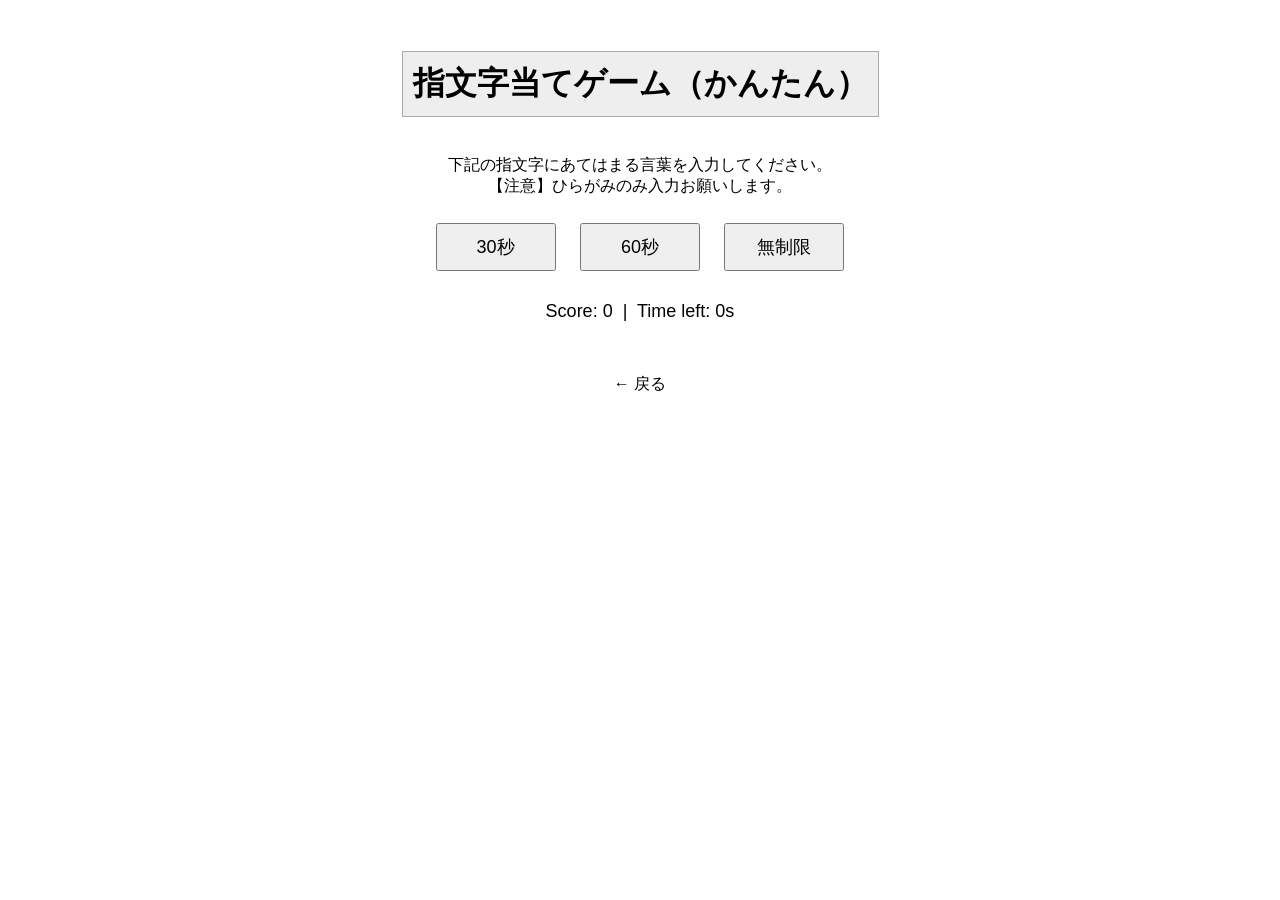
==== Fingerspelling_Guessing_Game/easy/Finger-spelling-game-easy.html @ e023d2c7 "Add files via upload" ====
<!DOCTYPE html>
<html lang="ja">
<head>
  <meta charset="UTF-8">
  <meta name="viewport" content="width=device-width, initial-scale=1.0" />
  <title>指文字当てゲーム（かんたん）</title>
  <style>
    body {
      font-family: sans-serif;
      text-align: center;
      margin: 30px;
      max-width: 1200px;
      margin-left: auto;
      margin-right: auto;
      padding: 0 16px;
    }

    h1 {
      background: #eee;
      padding: 10px;
      display: inline-block;
      border: 1px solid #aaa;
      font-size: 1.8rem;
    }

    .choices {
      display: flex;
      justify-content: center;
      gap: 20px;
      margin-top: 20px;
      flex-wrap: wrap;
    }

    .choice img {
      width: 100px;
      height: 100px;
      background: linear-gradient(to bottom, #3ac, #2a8);
      border-radius: 5px;
    }

    #answer-area {
      margin-top: 20px;
      display: none;
    }

    #answerInput {
      font-size: 20px;
      padding: 10px;
      width: 300px;
      border: 2px solid green;
      text-align: center;
    }

    button {
      font-size: 18px;
      padding: 10px 20px;
      margin: 10px;
      cursor: pointer;
    }

    #result, #summary {
      margin-top: 20px;
      font-size: 18px;
    }

    ul {
      list-style: none;
      padding: 0;
    }

    #nextButton {
      display: none;
      margin-top: 20px;
    }

    .footer-buttons {
      margin-top: 30px;
    }

    .footer-buttons {
      display: flex;
      justify-content: center;
      gap: 3em;
      margin-top: 2em;
    }

    .back-button  /* 戻る、ホームボタン */{
      font-size: 1.0em;
      text-decoration: none;
      color: #000;
    }

    /*.back-button, .home-button {
      margin: 0 10px;
      text-decoration: none;
      font-size: 18px;
      padding: 10px 20px;
      border: 1px solid #aaa;
      border-radius: 5px;
      background-color: #f0f0f0;
      color: #000;
    }

    .back-button:hover, .home-button:hover {
      background-color: #ddd;
    }*/

    /* 共通レスポンシブ */
    #answerInput { width: min(90%, 360px); }
    .choices .choice img { width: min(22vw, 100px); height: auto; }
    button { width: auto; min-width: 120px; }

    @media (max-width: 768px) {
      body { margin: 14px; padding: 0 10px; }
      h1 { font-size: 1.5rem; }
      p { font-size: 14px; }
      .choices { gap: 10px; }
      .choices .choice img { width: 24vw; max-width: 80px; }
      button { width: 100%; font-size: 16px; padding: 10px; margin: 6px 0; }
      #scoreTimer { font-size: 16px; }
      #answerInput { font-size: 18px; width: 90%; }
      .footer-buttons { gap: 1rem; }
    }

    @media (min-width: 769px) and (max-width: 1024px) {
      body { margin: 20px; padding: 0 16px; }
      h1 { font-size: 1.7rem; }
      .choices .choice img { width: min(18vw, 90px); }
      button { font-size: 17px; padding: 9px 18px; }
      #answerInput { width: min(80%, 400px); }
    }

    @media (min-width: 1025px) {
      body { margin: 30px; padding: 0 24px; }
      h1 { font-size: 2rem; }
      .choices .choice img { width: 100px; }
      button { font-size: 18px; padding: 10px 20px; }
      #answerInput { width: 360px; }
    }
  </style>
</head>
<body>

  <h1>指文字当てゲーム（かんたん）</h1>
  <p>下記の指文字にあてはまる言葉を入力してください。<br>
  【注意】ひらがみのみ入力お願いします。
  </p>

  <div>
    <button onclick="startGame(30)">30秒</button>
    <button onclick="startGame(60)">60秒</button>
    <button onclick="startGame(0)">無制限</button>
  </div>

  <!-- スコアとタイマー表示 -->
  <div id="scoreTimer" style="margin-top:20px; font-size:18px;">
    <span id="scoreDisplay">Score: 0</span> &nbsp;|&nbsp; <span id="timer">Time left: 0s</span>
  </div>

  <div id="question-number"></div>
  <div class="choices" id="choices"></div>

  <div id="answer-area">
    <input type="text" id="answerInput" placeholder="回答欄">
    <button onclick="submitAnswer()">回答</button>
  </div>

  <div id="result"></div>
  <button id="endButton" style="display:none;" onclick="endGame()">終了</button>
  <button id="nextButton" onclick="nextQuestion()">次の問題へ進む</button>

  <div id="summary"></div>

  <script>
    const kanaList = [
      'あ','い','う','え','お','か','き','く','け','こ','さ','し','す','せ','そ','た','ち','つ','て','と','な','に','ぬ','ね','の','は','ひ','ふ','へ','ほ','ま','み','む','め','も','や','ゆ','よ','ら','り','る','れ','ろ','わ','を','ん','ー','ゃ','ゅ','っ','が','ぎ','ぐ','げ','ご','ざ','じ','ず','ぜ','ぞ','だ','ぢ','づ','で','ど','ば','び','ぶ','べ','ぼ','ぱ','ぴ','ぷ','ぺ','ぽ'
    ];

    let currentQuestion = 0;
    let totalQuestions = 0; // will be set at end equal to questions answered
    let correctCount = 0;
    let score = 0;
    let currentWord = "";
    let history = [];
    let timeLeft;
    let timerInterval;
    let unlimited = false;

    function startGame(limit) {
      currentQuestion = 0;
      totalQuestions = 0;
      correctCount = 0;
      score = 0;
      history = [];
      unlimited = limit === 0;
      timeLeft = unlimited ? 0 : limit;
      stopTimer();
      document.getElementById('summary').innerHTML = '';
      document.getElementById('result').textContent = '';
      document.getElementById('choices').innerHTML = '';
      document.getElementById('question-number').textContent = '';
      document.getElementById('answer-area').style.display = 'none';
      document.getElementById('nextButton').style.display = 'none';
      document.getElementById('endButton').style.display = unlimited ? 'inline-block' : 'none';
      updateScore();
      updateTimerDisplay();
      if (!unlimited) startTimer();
      nextQuestion();
    }

    function getRandomKanaWord() {
      const length = Math.floor(Math.random() * 3) + 3; // 3〜5文字
      let word = '';
      for (let i = 0; i < length; i++) {
        const kana = kanaList[Math.floor(Math.random() * kanaList.length)];
        word += kana;
      }
      return word;
    }

function nextQuestion() {
  if (!unlimited && timeLeft <= 0) {
    totalQuestions = currentQuestion;
    showSummary();
    return;
  }

  document.getElementById('result').textContent = '';
  document.getElementById('answerInput').value = '';
  document.getElementById('question-number').textContent = `問題 ${currentQuestion + 1}`;
  document.getElementById('answer-area').style.display = 'block';

  // 回答後に表示されるボタン
  const nextButton = document.getElementById('nextButton');
  nextButton.textContent = '次の問題へ進む';
  nextButton.style.display = 'none';

  currentWord = getRandomKanaWord();

  const choiceContainer = document.getElementById('choices');
  choiceContainer.innerHTML = '';
  for (let i = 0; i < currentWord.length; i++) {
    const kana = currentWord[i];
    const img = document.createElement('img');
    img.src = `../Finger_Spelling_Image_Compressed/${kana.normalize('NFD')}.png`;
    img.alt = kana;
    const div = document.createElement('div');
    div.className = 'choice';
    div.appendChild(img);
    choiceContainer.appendChild(div);
  }

  currentQuestion++;
}

    function submitAnswer() {
      const input = document.getElementById('answerInput').value.trim();
      const isCorrect = input === currentWord;
      document.getElementById('result').textContent = isCorrect ? "正解！🎉" : `不正解！😢 正解は「${currentWord}」`;

      history.push({
        question: currentWord,
        answer: input,
        isCorrect: isCorrect
      });

      if (isCorrect) {
        correctCount++;
        score += 10;
        updateScore();
      }
      document.getElementById('nextButton').style.display = 'inline-block';
      document.getElementById('answer-area').style.display = 'none';
    }

    function showSummary() {
      const incorrect = totalQuestions - correctCount;
      const rate = totalQuestions > 0 ? Math.round((correctCount / totalQuestions) * 100) : 0;
      let summary = `<h2>結果</h2>
        <p>スコア：${score}点</p>
        <p>正解：${correctCount}問 / ${totalQuestions}問</p>
        <p>正解率：${rate}%</p>
        <ul>`;

      history.forEach((q, i) => {
        summary += `<li>第${i + 1}問：${q.isCorrect ? '⭕' : '❌'}（入力：${q.answer} ／ 正解：${q.question}）</li>`;
      });

      summary += '</ul>';
      document.getElementById('summary').innerHTML = summary;
      document.getElementById('choices').innerHTML = '';
      document.getElementById('question-number').textContent = '';
      document.getElementById('result').textContent = '';
      document.getElementById('answer-area').style.display = 'none';
      document.getElementById('nextButton').style.display = 'none';
      document.getElementById('summary').innerHTML = summary;
      saveRanking(score, correctCount, totalQuestions);
      const rankingHtml = renderRanking();
      document.getElementById('summary').innerHTML = summary + rankingHtml;
    }
    // スコア・タイマー・ランキング機能
    const TIME_LIMIT = 60;

    function updateScore() {
      document.getElementById('scoreDisplay').textContent = `Score: ${score}`;
    }

    function updateTimerDisplay() {
      document.getElementById('timer').textContent = unlimited ? '無制限' : `Time left: ${timeLeft}s`;
    }

    function startTimer() {
      timerInterval = setInterval(() => {
        timeLeft--;
        updateTimerDisplay();
        if (timeLeft <= 0) {
          clearInterval(timerInterval);
          totalQuestions = currentQuestion;
          showSummary();
        }
      }, 1000);
    }

    function stopTimer() {
      if (timerInterval) {
        clearInterval(timerInterval);
      }
    }

    function getRanking() {
      return JSON.parse(localStorage.getItem('rankingEasy') || '[]');
    }

    function saveRanking(score, correct, total) {
      const list = getRanking();
      list.push({ score, correct, total, date: new Date().toLocaleString() });
      list.sort((a, b) => b.score - a.score);
      if (list.length > 10) list.splice(10);
      localStorage.setItem('rankingEasy', JSON.stringify(list));
    }

    function renderRanking() {
      const list = getRanking();
      if (list.length === 0) return '';
      let html = '<h3>ランキング</h3><ol>';
      list.forEach(e => {
        html += `<li>${e.score}点 （${e.correct}/${e.total}問） ${e.date}</li>`;
      });
      html += '</ol>';
      return html;
    }
    function endGame() {
      totalQuestions = currentQuestion;
      showSummary();
    }

    // Enterキーで回答を送信／次の問題へ移動
    document.addEventListener('keydown', (event) => {
      if (event.key !== 'Enter') return;

      const answerArea = document.getElementById('answer-area');
      const nextButton = document.getElementById('nextButton');

      if (answerArea && answerArea.style.display !== 'none') {
        submitAnswer();
      } else if (nextButton && nextButton.style.display !== 'none') {
        nextQuestion();
      }
    });
  </script>

  <!-- 戻るボタン -->
  <div class="footer-buttons">
    <a href="../../index.html" class="back-button">← 戻る</a>
  </div>

</body>
</html>
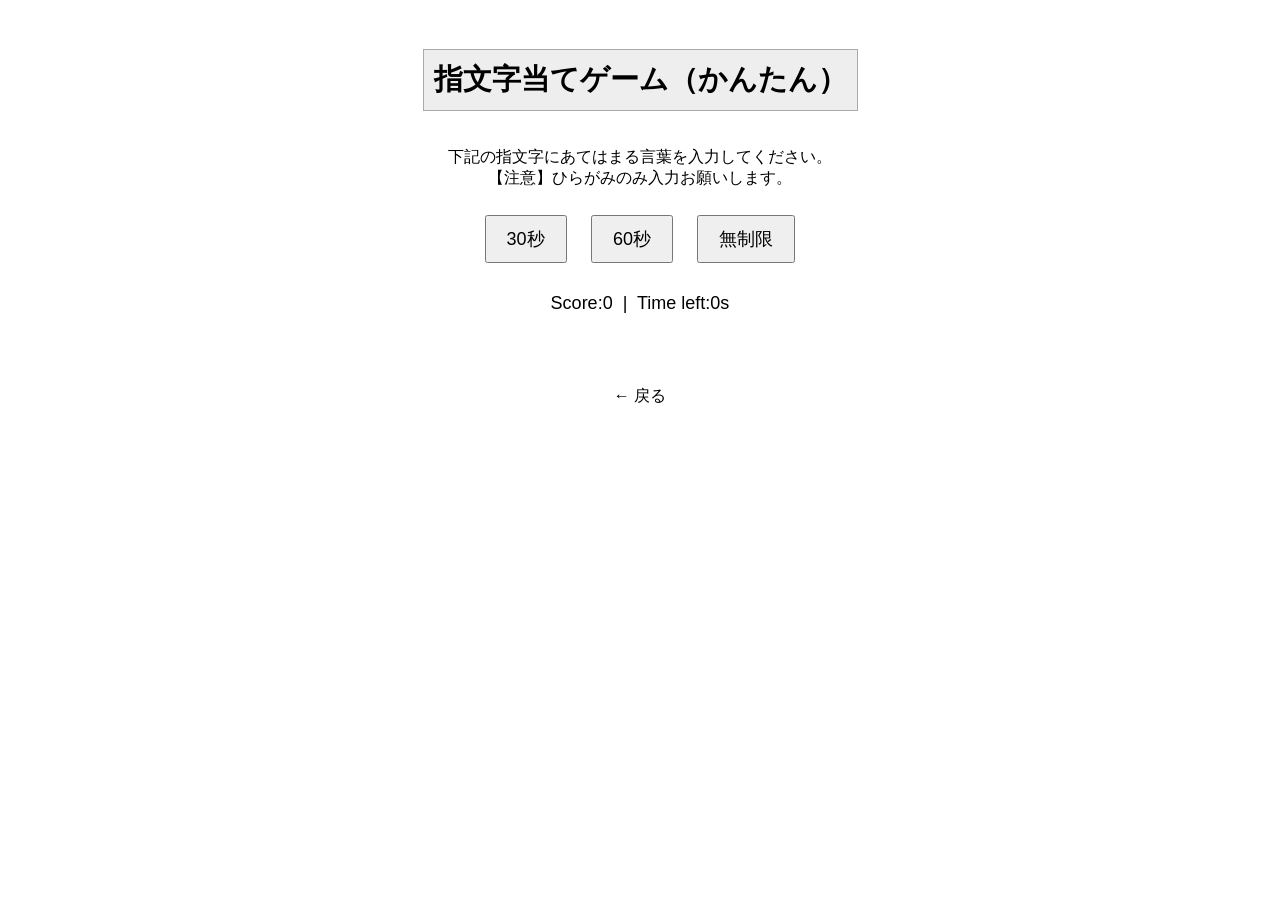
==== commit 85d8ab7f: "Update Finger-spelling-game-easy.html" ====
--- a/Fingerspelling_Guessing_Game/easy/Finger-spelling-game-easy.html
+++ b/Fingerspelling_Guessing_Game/easy/Finger-spelling-game-easy.html
@@ -1,378 +1,421 @@
 <!DOCTYPE html>
 <html lang="ja">
 <head>
-  <meta charset="UTF-8">
-  <meta name="viewport" content="width=device-width, initial-scale=1.0" />
-  <title>指文字当てゲーム（かんたん）</title>
-  <style>
-    body {
-      font-family: sans-serif;
-      text-align: center;
-      margin: 30px;
-      max-width: 1200px;
-      margin-left: auto;
-      margin-right: auto;
-      padding: 0 16px;
-    }
-
-    h1 {
-      background: #eee;
-      padding: 10px;
-      display: inline-block;
-      border: 1px solid #aaa;
-      font-size: 1.8rem;
-    }
-
-    .choices {
-      display: flex;
-      justify-content: center;
-      gap: 20px;
-      margin-top: 20px;
-      flex-wrap: wrap;
-    }
-
-    .choice img {
-      width: 100px;
-      height: 100px;
-      background: linear-gradient(to bottom, #3ac, #2a8);
-      border-radius: 5px;
-    }
-
-    #answer-area {
-      margin-top: 20px;
-      display: none;
-    }
-
-    #answerInput {
-      font-size: 20px;
-      padding: 10px;
-      width: 300px;
-      border: 2px solid green;
-      text-align: center;
-    }
-
-    button {
-      font-size: 18px;
-      padding: 10px 20px;
-      margin: 10px;
-      cursor: pointer;
-    }
-
-    #result, #summary {
-      margin-top: 20px;
-      font-size: 18px;
-    }
-
-    ul {
-      list-style: none;
-      padding: 0;
-    }
-
-    #nextButton {
-      display: none;
-      margin-top: 20px;
-    }
-
-    .footer-buttons {
-      margin-top: 30px;
-    }
-
-    .footer-buttons {
-      display: flex;
-      justify-content: center;
-      gap: 3em;
-      margin-top: 2em;
-    }
-
-    .back-button  /* 戻る、ホームボタン */{
-      font-size: 1.0em;
-      text-decoration: none;
-      color: #000;
-    }
-
-    /*.back-button, .home-button {
-      margin: 0 10px;
-      text-decoration: none;
-      font-size: 18px;
-      padding: 10px 20px;
-      border: 1px solid #aaa;
-      border-radius: 5px;
-      background-color: #f0f0f0;
-      color: #000;
-    }
-
-    .back-button:hover, .home-button:hover {
-      background-color: #ddd;
-    }*/
-
-    /* 共通レスポンシブ */
-    #answerInput { width: min(90%, 360px); }
-    .choices .choice img { width: min(22vw, 100px); height: auto; }
-    button { width: auto; min-width: 120px; }
-
-    @media (max-width: 768px) {
-      body { margin: 14px; padding: 0 10px; }
-      h1 { font-size: 1.5rem; }
-      p { font-size: 14px; }
-      .choices { gap: 10px; }
-      .choices .choice img { width: 24vw; max-width: 80px; }
-      button { width: 100%; font-size: 16px; padding: 10px; margin: 6px 0; }
-      #scoreTimer { font-size: 16px; }
-      #answerInput { font-size: 18px; width: 90%; }
-      .footer-buttons { gap: 1rem; }
-    }
-
-    @media (min-width: 769px) and (max-width: 1024px) {
-      body { margin: 20px; padding: 0 16px; }
-      h1 { font-size: 1.7rem; }
-      .choices .choice img { width: min(18vw, 90px); }
-      button { font-size: 17px; padding: 9px 18px; }
-      #answerInput { width: min(80%, 400px); }
-    }
-
-    @media (min-width: 1025px) {
-      body { margin: 30px; padding: 0 24px; }
-      h1 { font-size: 2rem; }
-      .choices .choice img { width: 100px; }
-      button { font-size: 18px; padding: 10px 20px; }
-      #answerInput { width: 360px; }
-    }
-  </style>
+<meta charset="UTF-8">
+<meta name="viewport" content="width=device-width, initial-scale=1.0" />
+<title>指文字当てゲーム（かんたん）</title>
+
+<style>
+
+body{
+font-family:sans-serif;
+text-align:center;
+margin:30px;
+max-width:1200px;
+margin-left:auto;
+margin-right:auto;
+padding:0 16px;
+}
+
+h1{
+background:#eee;
+padding:10px;
+display:inline-block;
+border:1px solid #aaa;
+font-size:1.8rem;
+}
+
+.choices{
+display:flex;
+justify-content:center;
+gap:20px;
+margin-top:20px;
+flex-wrap:wrap;
+}
+
+.choice img{
+width:100px;
+height:100px;
+background:linear-gradient(to bottom,#3ac,#2a8);
+border-radius:5px;
+}
+
+#answer-area{
+margin-top:20px;
+display:none;
+}
+
+#answerInput{
+font-size:20px;
+padding:10px;
+width:300px;
+border:2px solid green;
+text-align:center;
+}
+
+button{
+font-size:18px;
+padding:10px 20px;
+margin:10px;
+cursor:pointer;
+}
+
+#result,#summary{
+margin-top:20px;
+font-size:18px;
+}
+
+ul{
+list-style:none;
+padding:0;
+}
+
+#nextButton{
+display:none;
+}
+
+/* ボタンエリア */
+
+.game-buttons{
+display:flex;
+justify-content:center;
+gap:10px;
+margin-top:20px;
+}
+
+.footer-buttons{
+display:flex;
+justify-content:center;
+gap:3em;
+margin-top:2em;
+}
+
+.back-button{
+font-size:1em;
+text-decoration:none;
+color:#000;
+}
+
+/* 共通レスポンシブ */
+
+#answerInput{
+width:min(90%,360px);
+}
+
+.choices .choice img{
+width:min(22vw,100px);
+height:auto;
+}
+
+/* スマホ */
+
+@media (max-width:768px){
+
+body{
+margin:14px;
+padding:0 10px;
+}
+
+h1{
+font-size:1.5rem;
+}
+
+p{
+font-size:14px;
+}
+
+.choices{
+gap:10px;
+}
+
+.choices .choice img{
+width:24vw;
+max-width:80px;
+}
+
+button{
+width:100%;
+font-size:16px;
+padding:10px;
+margin:6px 0;
+}
+
+#scoreTimer{
+font-size:16px;
+}
+
+#answerInput{
+font-size:18px;
+width:90%;
+}
+
+/* ⭐ボタン順序を入れ替える */
+
+#nextButton{
+order:1;
+}
+
+#endButton{
+order:2;
+}
+
+}
+
+</style>
 </head>
+
 <body>
 
-  <h1>指文字当てゲーム（かんたん）</h1>
-  <p>下記の指文字にあてはまる言葉を入力してください。<br>
-  【注意】ひらがみのみ入力お願いします。
-  </p>
-
-  <div>
-    <button onclick="startGame(30)">30秒</button>
-    <button onclick="startGame(60)">60秒</button>
-    <button onclick="startGame(0)">無制限</button>
-  </div>
-
-  <!-- スコアとタイマー表示 -->
-  <div id="scoreTimer" style="margin-top:20px; font-size:18px;">
-    <span id="scoreDisplay">Score: 0</span> &nbsp;|&nbsp; <span id="timer">Time left: 0s</span>
-  </div>
-
-  <div id="question-number"></div>
-  <div class="choices" id="choices"></div>
-
-  <div id="answer-area">
-    <input type="text" id="answerInput" placeholder="回答欄">
-    <button onclick="submitAnswer()">回答</button>
-  </div>
-
-  <div id="result"></div>
-  <button id="endButton" style="display:none;" onclick="endGame()">終了</button>
-  <button id="nextButton" onclick="nextQuestion()">次の問題へ進む</button>
-
-  <div id="summary"></div>
-
-  <script>
-    const kanaList = [
-      'あ','い','う','え','お','か','き','く','け','こ','さ','し','す','せ','そ','た','ち','つ','て','と','な','に','ぬ','ね','の','は','ひ','ふ','へ','ほ','ま','み','む','め','も','や','ゆ','よ','ら','り','る','れ','ろ','わ','を','ん','ー','ゃ','ゅ','っ','が','ぎ','ぐ','げ','ご','ざ','じ','ず','ぜ','ぞ','だ','ぢ','づ','で','ど','ば','び','ぶ','べ','ぼ','ぱ','ぴ','ぷ','ぺ','ぽ'
-    ];
-
-    let currentQuestion = 0;
-    let totalQuestions = 0; // will be set at end equal to questions answered
-    let correctCount = 0;
-    let score = 0;
-    let currentWord = "";
-    let history = [];
-    let timeLeft;
-    let timerInterval;
-    let unlimited = false;
-
-    function startGame(limit) {
-      currentQuestion = 0;
-      totalQuestions = 0;
-      correctCount = 0;
-      score = 0;
-      history = [];
-      unlimited = limit === 0;
-      timeLeft = unlimited ? 0 : limit;
-      stopTimer();
-      document.getElementById('summary').innerHTML = '';
-      document.getElementById('result').textContent = '';
-      document.getElementById('choices').innerHTML = '';
-      document.getElementById('question-number').textContent = '';
-      document.getElementById('answer-area').style.display = 'none';
-      document.getElementById('nextButton').style.display = 'none';
-      document.getElementById('endButton').style.display = unlimited ? 'inline-block' : 'none';
-      updateScore();
-      updateTimerDisplay();
-      if (!unlimited) startTimer();
-      nextQuestion();
-    }
-
-    function getRandomKanaWord() {
-      const length = Math.floor(Math.random() * 3) + 3; // 3〜5文字
-      let word = '';
-      for (let i = 0; i < length; i++) {
-        const kana = kanaList[Math.floor(Math.random() * kanaList.length)];
-        word += kana;
-      }
-      return word;
-    }
-
-function nextQuestion() {
-  if (!unlimited && timeLeft <= 0) {
-    totalQuestions = currentQuestion;
-    showSummary();
-    return;
-  }
-
-  document.getElementById('result').textContent = '';
-  document.getElementById('answerInput').value = '';
-  document.getElementById('question-number').textContent = `問題 ${currentQuestion + 1}`;
-  document.getElementById('answer-area').style.display = 'block';
-
-  // 回答後に表示されるボタン
-  const nextButton = document.getElementById('nextButton');
-  nextButton.textContent = '次の問題へ進む';
-  nextButton.style.display = 'none';
-
-  currentWord = getRandomKanaWord();
-
-  const choiceContainer = document.getElementById('choices');
-  choiceContainer.innerHTML = '';
-  for (let i = 0; i < currentWord.length; i++) {
-    const kana = currentWord[i];
-    const img = document.createElement('img');
-    img.src = `../Finger_Spelling_Image_Compressed/${kana.normalize('NFD')}.png`;
-    img.alt = kana;
-    const div = document.createElement('div');
-    div.className = 'choice';
-    div.appendChild(img);
-    choiceContainer.appendChild(div);
-  }
-
-  currentQuestion++;
-}
-
-    function submitAnswer() {
-      const input = document.getElementById('answerInput').value.trim();
-      const isCorrect = input === currentWord;
-      document.getElementById('result').textContent = isCorrect ? "正解！🎉" : `不正解！😢 正解は「${currentWord}」`;
-
-      history.push({
-        question: currentWord,
-        answer: input,
-        isCorrect: isCorrect
-      });
-
-      if (isCorrect) {
-        correctCount++;
-        score += 10;
-        updateScore();
-      }
-      document.getElementById('nextButton').style.display = 'inline-block';
-      document.getElementById('answer-area').style.display = 'none';
-    }
-
-    function showSummary() {
-      const incorrect = totalQuestions - correctCount;
-      const rate = totalQuestions > 0 ? Math.round((correctCount / totalQuestions) * 100) : 0;
-      let summary = `<h2>結果</h2>
-        <p>スコア：${score}点</p>
-        <p>正解：${correctCount}問 / ${totalQuestions}問</p>
-        <p>正解率：${rate}%</p>
-        <ul>`;
-
-      history.forEach((q, i) => {
-        summary += `<li>第${i + 1}問：${q.isCorrect ? '⭕' : '❌'}（入力：${q.answer} ／ 正解：${q.question}）</li>`;
-      });
-
-      summary += '</ul>';
-      document.getElementById('summary').innerHTML = summary;
-      document.getElementById('choices').innerHTML = '';
-      document.getElementById('question-number').textContent = '';
-      document.getElementById('result').textContent = '';
-      document.getElementById('answer-area').style.display = 'none';
-      document.getElementById('nextButton').style.display = 'none';
-      document.getElementById('summary').innerHTML = summary;
-      saveRanking(score, correctCount, totalQuestions);
-      const rankingHtml = renderRanking();
-      document.getElementById('summary').innerHTML = summary + rankingHtml;
-    }
-    // スコア・タイマー・ランキング機能
-    const TIME_LIMIT = 60;
-
-    function updateScore() {
-      document.getElementById('scoreDisplay').textContent = `Score: ${score}`;
-    }
-
-    function updateTimerDisplay() {
-      document.getElementById('timer').textContent = unlimited ? '無制限' : `Time left: ${timeLeft}s`;
-    }
-
-    function startTimer() {
-      timerInterval = setInterval(() => {
-        timeLeft--;
-        updateTimerDisplay();
-        if (timeLeft <= 0) {
-          clearInterval(timerInterval);
-          totalQuestions = currentQuestion;
-          showSummary();
-        }
-      }, 1000);
-    }
-
-    function stopTimer() {
-      if (timerInterval) {
-        clearInterval(timerInterval);
-      }
-    }
-
-    function getRanking() {
-      return JSON.parse(localStorage.getItem('rankingEasy') || '[]');
-    }
-
-    function saveRanking(score, correct, total) {
-      const list = getRanking();
-      list.push({ score, correct, total, date: new Date().toLocaleString() });
-      list.sort((a, b) => b.score - a.score);
-      if (list.length > 10) list.splice(10);
-      localStorage.setItem('rankingEasy', JSON.stringify(list));
-    }
-
-    function renderRanking() {
-      const list = getRanking();
-      if (list.length === 0) return '';
-      let html = '<h3>ランキング</h3><ol>';
-      list.forEach(e => {
-        html += `<li>${e.score}点 （${e.correct}/${e.total}問） ${e.date}</li>`;
-      });
-      html += '</ol>';
-      return html;
-    }
-    function endGame() {
-      totalQuestions = currentQuestion;
-      showSummary();
-    }
-
-    // Enterキーで回答を送信／次の問題へ移動
-    document.addEventListener('keydown', (event) => {
-      if (event.key !== 'Enter') return;
-
-      const answerArea = document.getElementById('answer-area');
-      const nextButton = document.getElementById('nextButton');
-
-      if (answerArea && answerArea.style.display !== 'none') {
-        submitAnswer();
-      } else if (nextButton && nextButton.style.display !== 'none') {
-        nextQuestion();
-      }
-    });
-  </script>
-
-  <!-- 戻るボタン -->
-  <div class="footer-buttons">
-    <a href="../../index.html" class="back-button">← 戻る</a>
-  </div>
+<h1>指文字当てゲーム（かんたん）</h1>
+
+<p>
+下記の指文字にあてはまる言葉を入力してください。<br>
+【注意】ひらがみのみ入力お願いします。
+</p>
+
+<div>
+<button onclick="startGame(30)">30秒</button>
+<button onclick="startGame(60)">60秒</button>
+<button onclick="startGame(0)">無制限</button>
+</div>
+
+<div id="scoreTimer" style="margin-top:20px;font-size:18px;">
+<span id="scoreDisplay">Score:0</span>
+&nbsp;|&nbsp;
+<span id="timer">Time left:0s</span>
+</div>
+
+<div id="question-number"></div>
+<div class="choices" id="choices"></div>
+
+<div id="answer-area">
+<input type="text" id="answerInput" placeholder="回答欄">
+<button onclick="submitAnswer()">回答</button>
+</div>
+
+<div id="result"></div>
+
+<div class="game-buttons">
+<button id="endButton" style="display:none;" onclick="endGame()">終了</button>
+<button id="nextButton" onclick="nextQuestion()">次の問題へ進む</button>
+</div>
+
+<div id="summary"></div>
+
+<script>
+
+const kanaList=[
+'あ','い','う','え','お','か','き','く','け','こ',
+'さ','し','す','せ','そ','た','ち','つ','て','と',
+'な','に','ぬ','ね','の','は','ひ','ふ','へ','ほ',
+'ま','み','む','め','も','や','ゆ','よ','ら','り',
+'る','れ','ろ','わ','を','ん'
+];
+
+let currentQuestion=0;
+let totalQuestions=0;
+let correctCount=0;
+let score=0;
+let currentWord="";
+let history=[];
+let timeLeft;
+let timerInterval;
+let unlimited=false;
+
+function startGame(limit){
+
+currentQuestion=0;
+totalQuestions=0;
+correctCount=0;
+score=0;
+history=[];
+
+unlimited=limit===0;
+timeLeft=unlimited?0:limit;
+
+stopTimer();
+
+document.getElementById('summary').innerHTML='';
+document.getElementById('result').textContent='';
+document.getElementById('choices').innerHTML='';
+document.getElementById('question-number').textContent='';
+
+document.getElementById('answer-area').style.display='none';
+document.getElementById('nextButton').style.display='none';
+document.getElementById('endButton').style.display=unlimited?'inline-block':'none';
+
+updateScore();
+updateTimerDisplay();
+
+if(!unlimited)startTimer();
+
+nextQuestion();
+
+}
+
+function getRandomKanaWord(){
+
+const length=3;
+let word='';
+
+for(let i=0;i<length;i++){
+
+const kana=kanaList[Math.floor(Math.random()*kanaList.length)];
+word+=kana;
+
+}
+
+return word;
+
+}
+
+function nextQuestion(){
+
+if(!unlimited && timeLeft<=0){
+
+totalQuestions=currentQuestion;
+showSummary();
+return;
+
+}
+
+document.getElementById('result').textContent='';
+document.getElementById('answerInput').value='';
+
+document.getElementById('question-number').textContent=`問題 ${currentQuestion+1}`;
+
+document.getElementById('answer-area').style.display='block';
+
+document.getElementById('nextButton').style.display='none';
+
+currentWord=getRandomKanaWord();
+
+const choiceContainer=document.getElementById('choices');
+choiceContainer.innerHTML='';
+
+for(let i=0;i<currentWord.length;i++){
+
+const kana=currentWord[i];
+
+const img=document.createElement('img');
+
+img.src=`../Finger_Spelling_Image_Compressed/${kana}.png`;
+
+img.alt=kana;
+
+const div=document.createElement('div');
+
+div.className='choice';
+
+div.appendChild(img);
+
+choiceContainer.appendChild(div);
+
+}
+
+currentQuestion++;
+
+}
+
+function submitAnswer(){
+
+const input=document.getElementById('answerInput').value.trim();
+
+const isCorrect=input===currentWord;
+
+document.getElementById('result').textContent=
+isCorrect?"正解！🎉":`不正解😢 正解は「${currentWord}」`;
+
+history.push({
+question:currentWord,
+answer:input,
+isCorrect:isCorrect
+});
+
+if(isCorrect){
+
+correctCount++;
+score+=10;
+updateScore();
+
+}
+
+document.getElementById('nextButton').style.display='inline-block';
+document.getElementById('answer-area').style.display='none';
+
+}
+
+function showSummary(){
+
+totalQuestions=currentQuestion;
+
+const rate=Math.round((correctCount/totalQuestions)*100);
+
+let summary=`<h2>結果</h2>
+<p>スコア：${score}点</p>
+<p>正解：${correctCount}/${totalQuestions}</p>
+<p>正解率：${rate}%</p><ul>`;
+
+history.forEach((q,i)=>{
+
+summary+=`<li>第${i+1}問：${q.isCorrect?'⭕':'❌'}（入力:${q.answer} 正解:${q.question}）</li>`;
+
+});
+
+summary+='</ul>';
+
+document.getElementById('summary').innerHTML=summary;
+
+}
+
+function updateScore(){
+
+document.getElementById('scoreDisplay').textContent=`Score:${score}`;
+
+}
+
+function updateTimerDisplay(){
+
+document.getElementById('timer').textContent=
+unlimited?'無制限':`Time left:${timeLeft}s`;
+
+}
+
+function startTimer(){
+
+timerInterval=setInterval(()=>{
+
+timeLeft--;
+updateTimerDisplay();
+
+if(timeLeft<=0){
+
+clearInterval(timerInterval);
+showSummary();
+
+}
+
+},1000);
+
+}
+
+function stopTimer(){
+
+if(timerInterval)clearInterval(timerInterval);
+
+}
+
+function endGame(){
+
+showSummary();
+
+}
+
+</script>
+
+<div class="footer-buttons">
+<a href="../../index.html" class="back-button">← 戻る</a>
+</div>
 
 </body>
 </html>
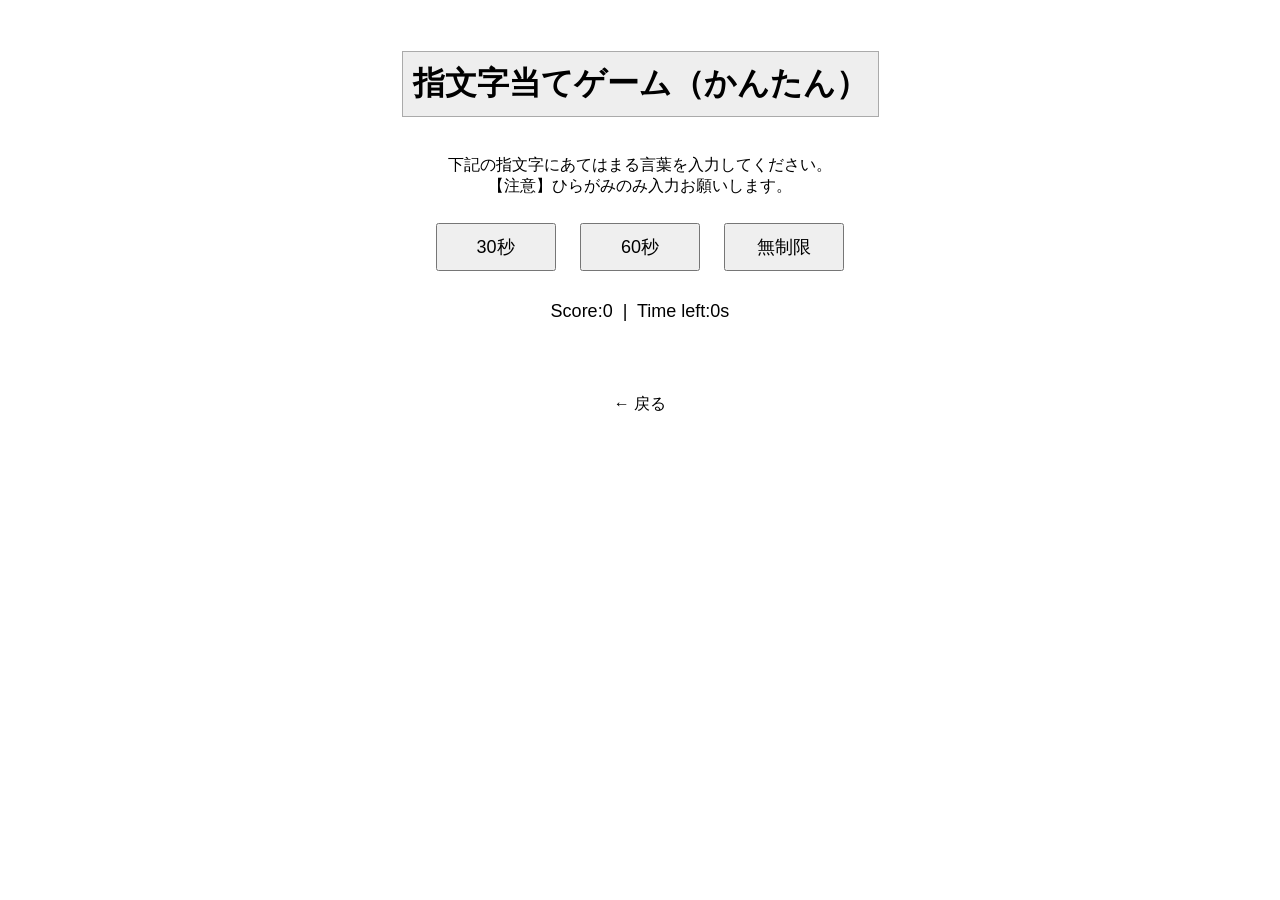
==== commit f01254b3: "Update Finger-spelling-game-easy.html" ====
--- a/Fingerspelling_Guessing_Game/easy/Finger-spelling-game-easy.html
+++ b/Fingerspelling_Guessing_Game/easy/Finger-spelling-game-easy.html
@@ -2,7 +2,7 @@
 <html lang="ja">
 <head>
 <meta charset="UTF-8">
-<meta name="viewport" content="width=device-width, initial-scale=1.0" />
+<meta name="viewport" content="width=device-width, initial-scale=1.0">
 <title>指文字当てゲーム（かんたん）</title>
 
 <style>
@@ -74,12 +74,10 @@
 display:none;
 }
 
-/* ボタンエリア */
-
 .game-buttons{
 display:flex;
 justify-content:center;
-gap:10px;
+gap:20px;
 margin-top:20px;
 }
 
@@ -98,35 +96,21 @@
 
 /* 共通レスポンシブ */
 
-#answerInput{
-width:min(90%,360px);
-}
-
-.choices .choice img{
-width:min(22vw,100px);
-height:auto;
-}
+#answerInput{width:min(90%,360px);}
+.choices .choice img{width:min(22vw,100px);height:auto;}
+button{width:auto;min-width:120px;}
 
 /* スマホ */
 
-@media (max-width:768px){
-
-body{
-margin:14px;
-padding:0 10px;
-}
-
-h1{
-font-size:1.5rem;
-}
-
-p{
-font-size:14px;
-}
-
-.choices{
-gap:10px;
-}
+@media(max-width:768px){
+
+body{margin:14px;padding:0 10px;}
+
+h1{font-size:1.5rem;}
+
+p{font-size:14px;}
+
+.choices{gap:10px;}
 
 .choices .choice img{
 width:24vw;
@@ -140,23 +124,69 @@
 margin:6px 0;
 }
 
-#scoreTimer{
-font-size:16px;
-}
+#scoreTimer{font-size:16px;}
 
 #answerInput{
 font-size:18px;
 width:90%;
 }
 
-/* ⭐ボタン順序を入れ替える */
-
-#nextButton{
-order:1;
-}
-
-#endButton{
-order:2;
+/* ボタンの位置 */
+
+.game-buttons{
+flex-direction:column;
+align-items:center;
+}
+
+#nextButton{order:1;}
+#endButton{order:2;}
+
+.footer-buttons{gap:1rem;}
+
+}
+
+/* タブレット */
+
+@media(min-width:769px) and (max-width:1024px){
+
+body{margin:20px;padding:0 16px;}
+
+h1{font-size:1.7rem;}
+
+.choices .choice img{
+width:min(18vw,90px);
+}
+
+button{
+font-size:17px;
+padding:9px 18px;
+}
+
+#answerInput{
+width:min(80%,400px);
+}
+
+}
+
+/* PC */
+
+@media(min-width:1025px){
+
+body{margin:30px;padding:0 24px;}
+
+h1{font-size:2rem;}
+
+.choices .choice img{
+width:100px;
+}
+
+button{
+font-size:18px;
+padding:10px 20px;
+}
+
+#answerInput{
+width:360px;
 }
 
 }
@@ -186,6 +216,7 @@
 </div>
 
 <div id="question-number"></div>
+
 <div class="choices" id="choices"></div>
 
 <div id="answer-area">
@@ -195,9 +226,17 @@
 
 <div id="result"></div>
 
+<!-- ボタン配置 -->
 <div class="game-buttons">
-<button id="endButton" style="display:none;" onclick="endGame()">終了</button>
-<button id="nextButton" onclick="nextQuestion()">次の問題へ進む</button>
+
+<button id="endButton" style="display:none;" onclick="endGame()">
+終了
+</button>
+
+<button id="nextButton" onclick="nextQuestion()">
+次の問題へ進む
+</button>
+
 </div>
 
 <div id="summary"></div>
@@ -209,7 +248,10 @@
 'さ','し','す','せ','そ','た','ち','つ','て','と',
 'な','に','ぬ','ね','の','は','ひ','ふ','へ','ほ',
 'ま','み','む','め','も','や','ゆ','よ','ら','り',
-'る','れ','ろ','わ','を','ん'
+'る','れ','ろ','わ','を','ん','ー','ゃ','ゅ','っ',
+'が','ぎ','ぐ','げ','ご','ざ','じ','ず','ぜ','ぞ',
+'だ','ぢ','づ','で','ど','ば','び','ぶ','べ','ぼ',
+'ぱ','ぴ','ぷ','ぺ','ぽ'
 ];
 
 let currentQuestion=0;
@@ -231,6 +273,7 @@
 history=[];
 
 unlimited=limit===0;
+
 timeLeft=unlimited?0:limit;
 
 stopTimer();
@@ -242,7 +285,9 @@
 
 document.getElementById('answer-area').style.display='none';
 document.getElementById('nextButton').style.display='none';
-document.getElementById('endButton').style.display=unlimited?'inline-block':'none';
+
+document.getElementById('endButton').style.display=
+unlimited?'inline-block':'none';
 
 updateScore();
 updateTimerDisplay();
@@ -256,11 +301,13 @@
 function getRandomKanaWord(){
 
 const length=3;
+
 let word='';
 
 for(let i=0;i<length;i++){
 
 const kana=kanaList[Math.floor(Math.random()*kanaList.length)];
+
 word+=kana;
 
 }
@@ -274,7 +321,9 @@
 if(!unlimited && timeLeft<=0){
 
 totalQuestions=currentQuestion;
+
 showSummary();
+
 return;
 
 }
@@ -282,15 +331,19 @@
 document.getElementById('result').textContent='';
 document.getElementById('answerInput').value='';
 
-document.getElementById('question-number').textContent=`問題 ${currentQuestion+1}`;
+document.getElementById('question-number').textContent=
+`問題 ${currentQuestion+1}`;
 
 document.getElementById('answer-area').style.display='block';
 
-document.getElementById('nextButton').style.display='none';
+const nextButton=document.getElementById('nextButton');
+
+nextButton.style.display='none';
 
 currentWord=getRandomKanaWord();
 
 const choiceContainer=document.getElementById('choices');
+
 choiceContainer.innerHTML='';
 
 for(let i=0;i<currentWord.length;i++){
@@ -299,7 +352,7 @@
 
 const img=document.createElement('img');
 
-img.src=`../Finger_Spelling_Image_Compressed/${kana}.png`;
+img.src=`../Finger_Spelling_Image_Compressed/${kana.normalize('NFD')}.png`;
 
 img.alt=kana;
 
@@ -324,7 +377,9 @@
 const isCorrect=input===currentWord;
 
 document.getElementById('result').textContent=
-isCorrect?"正解！🎉":`不正解😢 正解は「${currentWord}」`;
+isCorrect
+?"正解！🎉"
+:`不正解！😢 正解は「${currentWord}」`;
 
 history.push({
 question:currentWord,
@@ -335,12 +390,15 @@
 if(isCorrect){
 
 correctCount++;
+
 score+=10;
+
 updateScore();
 
 }
 
 document.getElementById('nextButton').style.display='inline-block';
+
 document.getElementById('answer-area').style.display='none';
 
 }
@@ -349,16 +407,28 @@
 
 totalQuestions=currentQuestion;
 
-const rate=Math.round((correctCount/totalQuestions)*100);
-
-let summary=`<h2>結果</h2>
+const rate=
+totalQuestions>0
+?Math.round((correctCount/totalQuestions)*100)
+:0;
+
+let summary=`
+<h2>結果</h2>
 <p>スコア：${score}点</p>
-<p>正解：${correctCount}/${totalQuestions}</p>
-<p>正解率：${rate}%</p><ul>`;
+<p>正解：${correctCount}問 / ${totalQuestions}問</p>
+<p>正解率：${rate}%</p>
+<ul>
+`;
 
 history.forEach((q,i)=>{
 
-summary+=`<li>第${i+1}問：${q.isCorrect?'⭕':'❌'}（入力:${q.answer} 正解:${q.question}）</li>`;
+summary+=`
+<li>
+第${i+1}問：
+${q.isCorrect?'⭕':'❌'}
+（入力：${q.answer} ／ 正解：${q.question}）
+</li>
+`;
 
 });
 
@@ -366,6 +436,12 @@
 
 document.getElementById('summary').innerHTML=summary;
 
+document.getElementById('choices').innerHTML='';
+document.getElementById('question-number').textContent='';
+document.getElementById('result').textContent='';
+document.getElementById('answer-area').style.display='none';
+document.getElementById('nextButton').style.display='none';
+
 }
 
 function updateScore(){
@@ -377,7 +453,9 @@
 function updateTimerDisplay(){
 
 document.getElementById('timer').textContent=
-unlimited?'無制限':`Time left:${timeLeft}s`;
+unlimited
+?'無制限'
+:`Time left:${timeLeft}s`;
 
 }
 
@@ -386,11 +464,13 @@
 timerInterval=setInterval(()=>{
 
 timeLeft--;
+
 updateTimerDisplay();
 
 if(timeLeft<=0){
 
 clearInterval(timerInterval);
+
 showSummary();
 
 }
@@ -401,7 +481,11 @@
 
 function stopTimer(){
 
-if(timerInterval)clearInterval(timerInterval);
+if(timerInterval){
+
+clearInterval(timerInterval);
+
+}
 
 }
 
@@ -410,6 +494,28 @@
 showSummary();
 
 }
+
+document.addEventListener('keydown',(event)=>{
+
+if(event.key!=='Enter')return;
+
+const answerArea=document.getElementById('answer-area');
+
+const nextButton=document.getElementById('nextButton');
+
+if(answerArea && answerArea.style.display!=='none'){
+
+submitAnswer();
+
+}
+
+else if(nextButton && nextButton.style.display!=='none'){
+
+nextQuestion();
+
+}
+
+});
 
 </script>
 
